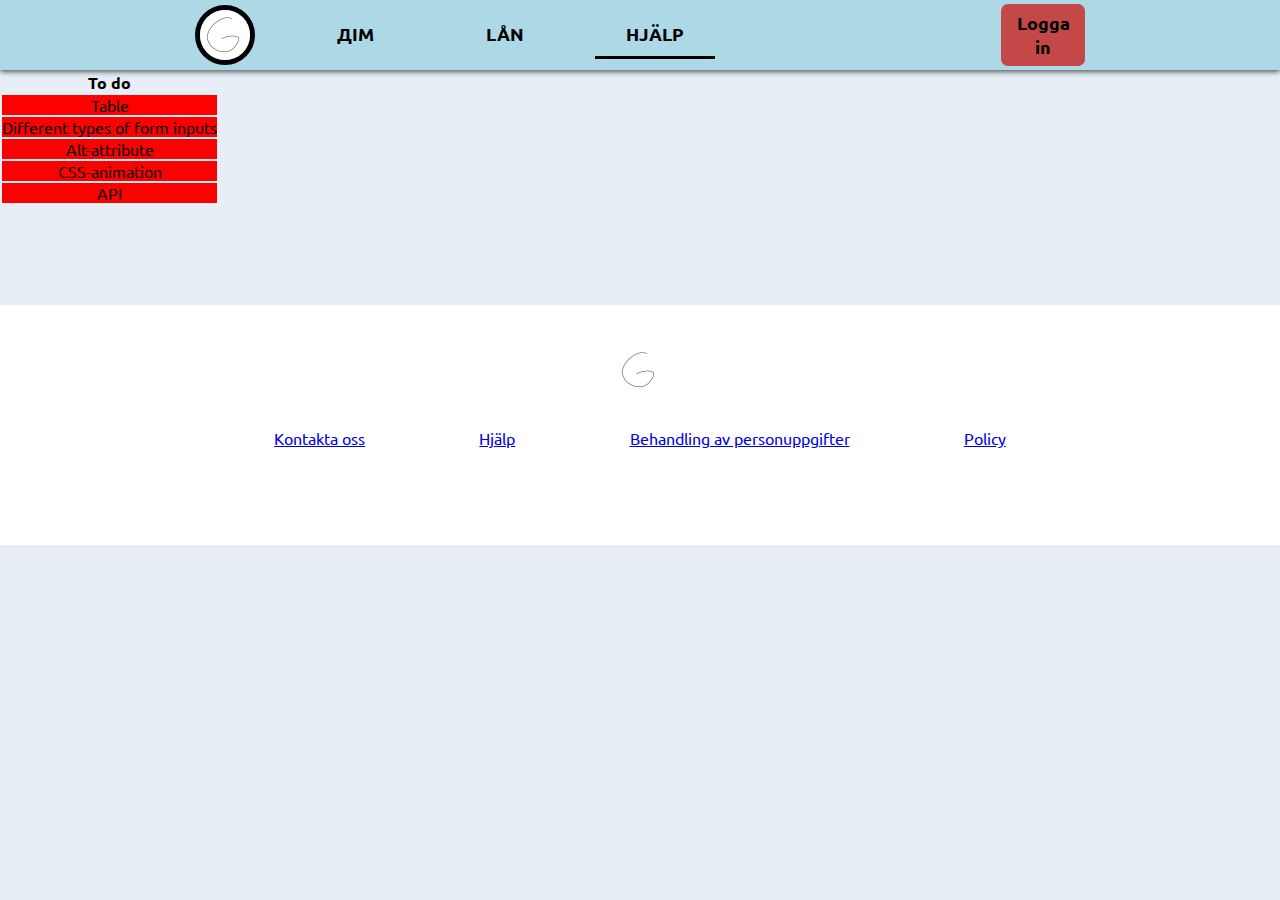
==== help.html @ 64496cb4 "added lots of pages (most are fairly blank) and added a to-do-list in the form of a table" ====
<!DOCTYPE html>
<html lang="en">
  <head>
    <meta charset="UTF-8" />
    <meta
      name="viewport"
      content="width=
    , initial-scale=1.0" />
    <title>Godsbanken</title>
    <link rel="stylesheet" href="CSS/style.css" />
  </head>
  <body>
    <header></header>
    <table style="text-align: center">
      <tr>
        <th>To do</th>
      </tr>
      <tr>
        <td style="background-color: red">Table</td>
      </tr>
      <tr>
        <td style="background-color: red">Different types of form inputs</td>
      </tr>
      <tr>
        <td style="background-color: red">Alt-attribute</td>
      </tr>
      <tr>
        <td style="background-color: red">CSS-animation</td>
      </tr>
      <tr>
        <td style="background-color: red">API</td>
      </tr>
    </table>
    <footer></footer>
  </body>
  <script src="scripts/header.js"></script>
  <script src="scripts/footer.js"></script>
  <script src="scripts/help.js"></script>
</html>
---- CSS/style.css ----
@import url("https://fonts.googleapis.com/css2?family=Ubuntu:wght@300&display=swap");

html {
  scroll-behavior: smooth;
}

* {
  padding: 0;
  margin: 0;
}

body {
  background-color: rgb(231, 238, 245);
  overflow-x: hidden;
  font-family: "Ubuntu", sans-serif;
}

header {
  display: flex;
  align-items: center;
  justify-content: center;
  background-color: lightblue;
  /* border-radius: 7px; */
  font-weight: 600;
  font-size: large;
  position: sticky;
  top: 0;
  height: 70px;
  box-shadow: 0px 1px 6px 0px rgba(0, 0, 0, 0.795);
}

/* #white-space {
  position: sticky;
  top: 0;
  background-color: white;
  height: 10px;
} */

.header-section {
  display: flex;
  align-items: center;
  width: 50%;
}

#logo-header {
  border-radius: 50%;
  height: 50px;
  margin: 10px;
  margin-right: 40px;
  border: 5px black solid;
}

ul {
  list-style: none;
}

nav {
  /* border: 3px solid red; */
  display: flex;
  justify-content: space-between;
  align-items: center;
  width: 100%;
  max-width: 800px;
}

#nav-ul {
  padding: 0;
  display: flex;
  /* justify-content: space-between; */
  /* border: 3px solid yellow; */
  width: 50%;
}

#nav-ul li {
  margin-right: 30px;
  /* width: 50%; */
  /* border: 3px solid black; */
}

.header-link {
  /* background-color: rgb(198, 198, 198); */
  padding: 10px;
  width: 100px;
  text-decoration: none;
  color: black;
  display: block;
  text-align: center;
  border-bottom: 3px solid #00000000;
  /* border-radius: 7px; */
}

.header-link:hover {
  background-color: #03074b1c;
  /* border-bottom: 3px solid #00000000; */
}

.header-link.clicked {
  background-color: #03074b29;
  /* border-bottom: 3px solid #00000000; */
}

#selected {
  /* background-color: rgb(117, 117, 117); */
  border-bottom: 3px solid black;
}

#log-in-button {
  width: 70px;
  /* border: 3px solid black; */
  margin-left: auto;
  margin-right: 10px;
  padding: 7px;
  text-decoration: none;
  color: black;
  text-align: center;
  background-color: rgb(196, 72, 72);
  border-radius: 7px;
}

#log-in-button:hover {
  background-color: rgb(181, 57, 57);
}

#log-in-button.clicked {
  background-color: rgb(171, 47, 47);
}

#hero {
  background-image: url(../images/hero2.png);
  /* width: 98%; */
  margin: 10px auto;
  /* background-repeat: no-repeat; */
  background-position: center;
  height: 400px;
  display: flex;
  justify-content: center;
  align-items: center;
  font-size: 70px;
  color: white;
  text-shadow: 0px 0px 10px black, 0px 0px 10px black;
  text-align: center;
}

main {
  margin-top: 50px;
  width: 100%;
}

h1 {
  text-align: center;
  font-size: 60px;
}

section {
  font-weight: 600;
  font-size: large;
  /* display: flex; */
  /* justify-content: space-between; */
  /* border: 3px solid black; */
  margin-top: 50px;
  margin-bottom: -50px;
  padding-bottom: 50px;
  /* width: 100%; */
  background-color: white;
  height: 350px;
}

.section-gray {
  background-color: lightblue;
}

.section-data-hantering {
  text-align: center;
  display: flex;
  justify-content: center;
}

.div-data-hantering {
  padding: 50px;
  width: 60%;
}

h2 {
  padding-top: 30px;
  text-align: center;
  font-size: 40px;
}

.section-content {
  margin-top: 40px;
  display: flex;
  justify-content: space-evenly;
  /* border: 3px solid black; */
}

section p {
  width: 50%;
  text-wrap: pretty;
  /* border: 3px solid gray; */
  display: flex;
  align-items: center;
}

.right-align {
  text-align: right;
}

section img {
  height: 180px;
  border-radius: 10px;
}

.log-in-section {
  padding-top: 1px;
  height: 500px;
}

#log-in-form {
  display: flex;
  flex-direction: column;
  align-items: center;
  justify-content: space-evenly;
  background-color: rgb(231, 238, 245);
  margin-left: auto;
  margin-right: auto;
  width: 280px;
  height: 400px;
  margin-top: 50px;
  padding: 10px;
  border-radius: 10px;
}

.log-in-content {
  display: flex;
  flex-direction: column;
  align-items: center;
  justify-content: space-between;
  height: 110px;
}

.log-in-content input {
  height: 20px;
}

.input-text {
  text-align: center;
}

#to-top {
  width: 60px;
  height: 60px;
  position: fixed;
  bottom: 10px;
  right: 10px;
  background-color: lightblue;
  box-shadow: 0px 0px 5px 0px black;
  border-radius: 7px;
  text-decoration: none;
  color: black;
}

#to-top p {
  position: absolute;
  top: 50%;
  left: 50%;
  transform: translate(-50%, -50%);
  text-align: center;
}

footer {
  width: 100%;
  min-height: 200px;
  margin-top: 100px;
  padding-top: 40px;
  background-color: white;
  display: flex;
  flex-direction: column;
  align-items: center;
}

footer img {
  height: 50px;
}

.footer-links {
  width: 75%;
  display: flex;
  justify-content: space-evenly;
  margin-top: 30px;
}

@media screen and (max-width: 800px) {
  .p-img-order {
    flex-direction: column-reverse;
  }
  .img-p-order {
    flex-direction: column;
  }
  .section-content {
    justify-content: center;
    align-items: center;
  }
  .section-image {
    width: 50%;
    height: auto;
  }
  section p {
    width: 99%;
    margin-top: 20px;
    text-align: center;
  }
  .right-align {
    text-align: center;
  }
  header {
    display: none;
  }
  footer {
    height: 240px;
  }
  .footer-links {
    flex-direction: column;
    align-items: center;
    justify-content: space-between;
    height: 100px;
  }
}
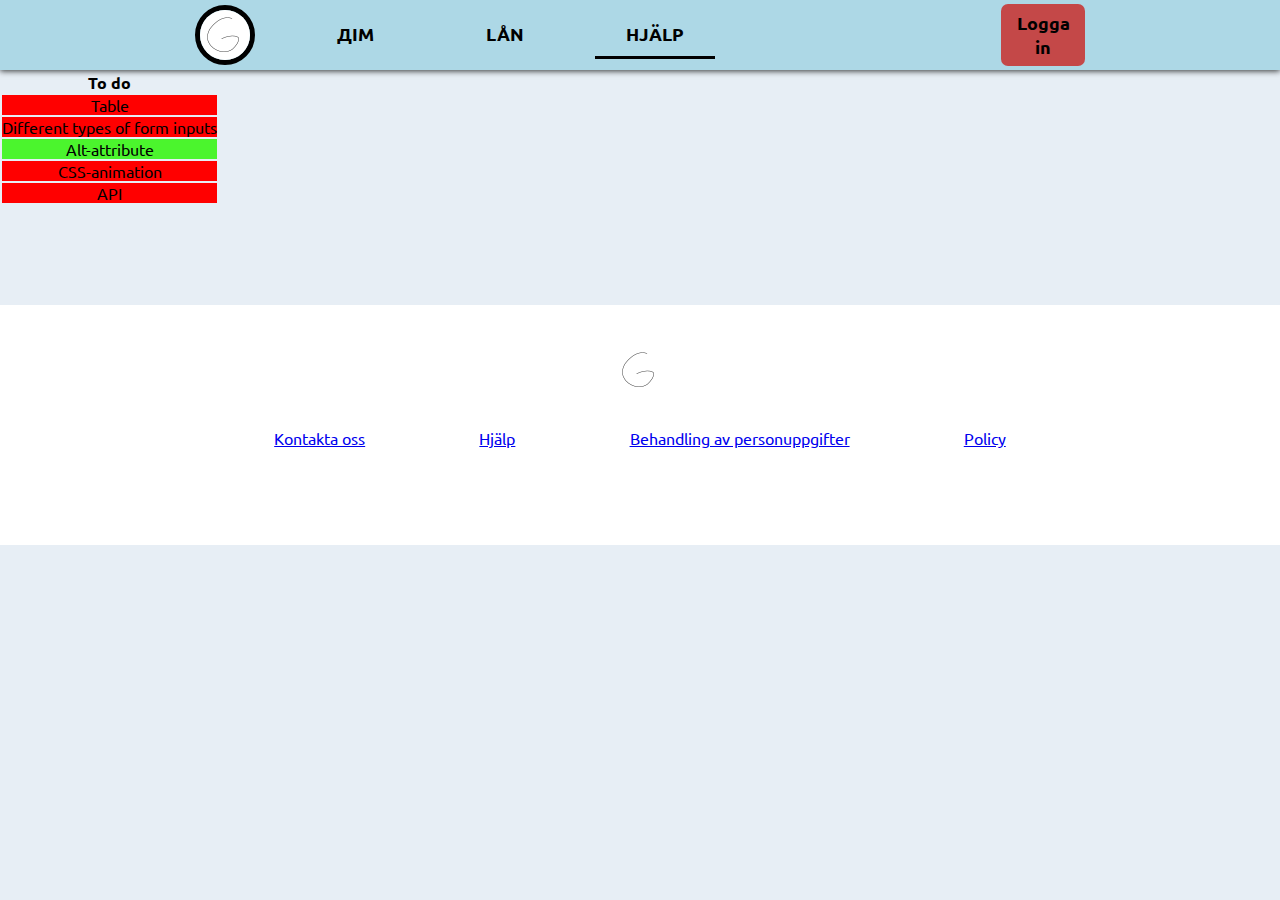
==== commit 8457246f: "Added images" ====
--- a/help.html
+++ b/help.html
@@ -22,7 +22,7 @@
         <td style="background-color: red">Different types of form inputs</td>
       </tr>
       <tr>
-        <td style="background-color: red">Alt-attribute</td>
+        <td style="background-color: rgb(75, 245, 45)">Alt-attribute</td>
       </tr>
       <tr>
         <td style="background-color: red">CSS-animation</td>
--- a/CSS/style.css
+++ b/CSS/style.css
@@ -126,10 +126,11 @@
 }
 
 #hero {
-  background-image: url(../images/hero2.png);
+  background-image: url(../images/hero-money.jpg);
   /* width: 98%; */
   margin: 10px auto;
-  /* background-repeat: no-repeat; */
+  background-repeat: no-repeat;
+  background-size: 100%;
   background-position: center;
   height: 400px;
   display: flex;
@@ -296,6 +297,9 @@
   .img-p-order {
     flex-direction: column;
   }
+  section {
+    padding-bottom: 150px;
+  }
   .section-content {
     justify-content: center;
     align-items: center;
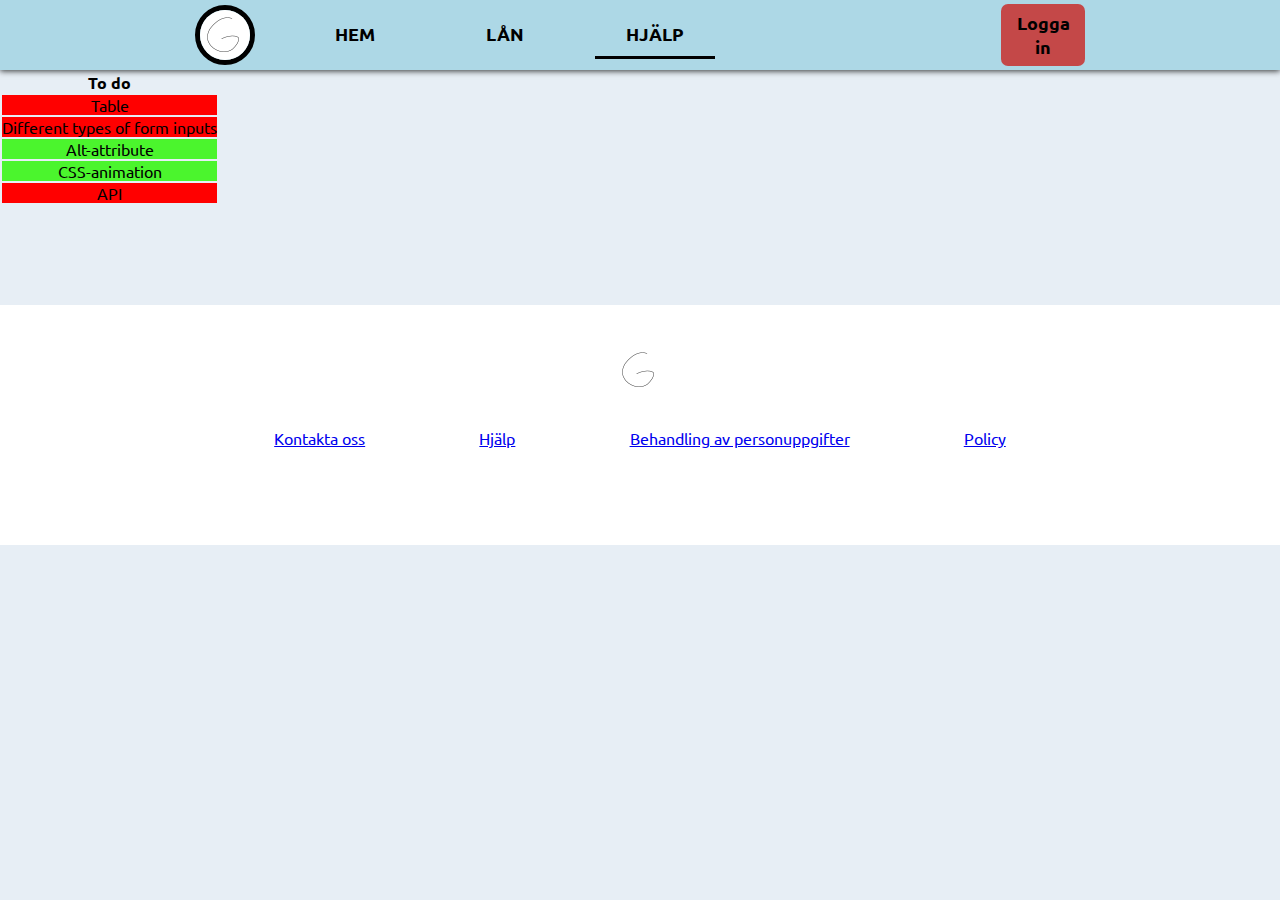
==== commit 48f5f5d4: "idk?" ====
--- a/help.html
+++ b/help.html
@@ -25,7 +25,7 @@
         <td style="background-color: rgb(75, 245, 45)">Alt-attribute</td>
       </tr>
       <tr>
-        <td style="background-color: red">CSS-animation</td>
+        <td style="background-color: rgb(75, 245, 45)">CSS-animation</td>
       </tr>
       <tr>
         <td style="background-color: red">API</td>
--- a/CSS/style.css
+++ b/CSS/style.css
@@ -13,6 +13,10 @@
   background-color: rgb(231, 238, 245);
   overflow-x: hidden;
   font-family: "Ubuntu", sans-serif;
+}
+
+::selection {
+  background-color: rgba(255, 255, 0, 0.57);
 }
 
 header {
@@ -86,6 +90,7 @@
   display: block;
   text-align: center;
   border-bottom: 3px solid #00000000;
+  transition: all 0.1s ease-out;
   /* border-radius: 7px; */
 }
 
@@ -115,6 +120,7 @@
   text-align: center;
   background-color: rgb(196, 72, 72);
   border-radius: 7px;
+  transition: all 0.1s ease-out;
 }
 
 #log-in-button:hover {
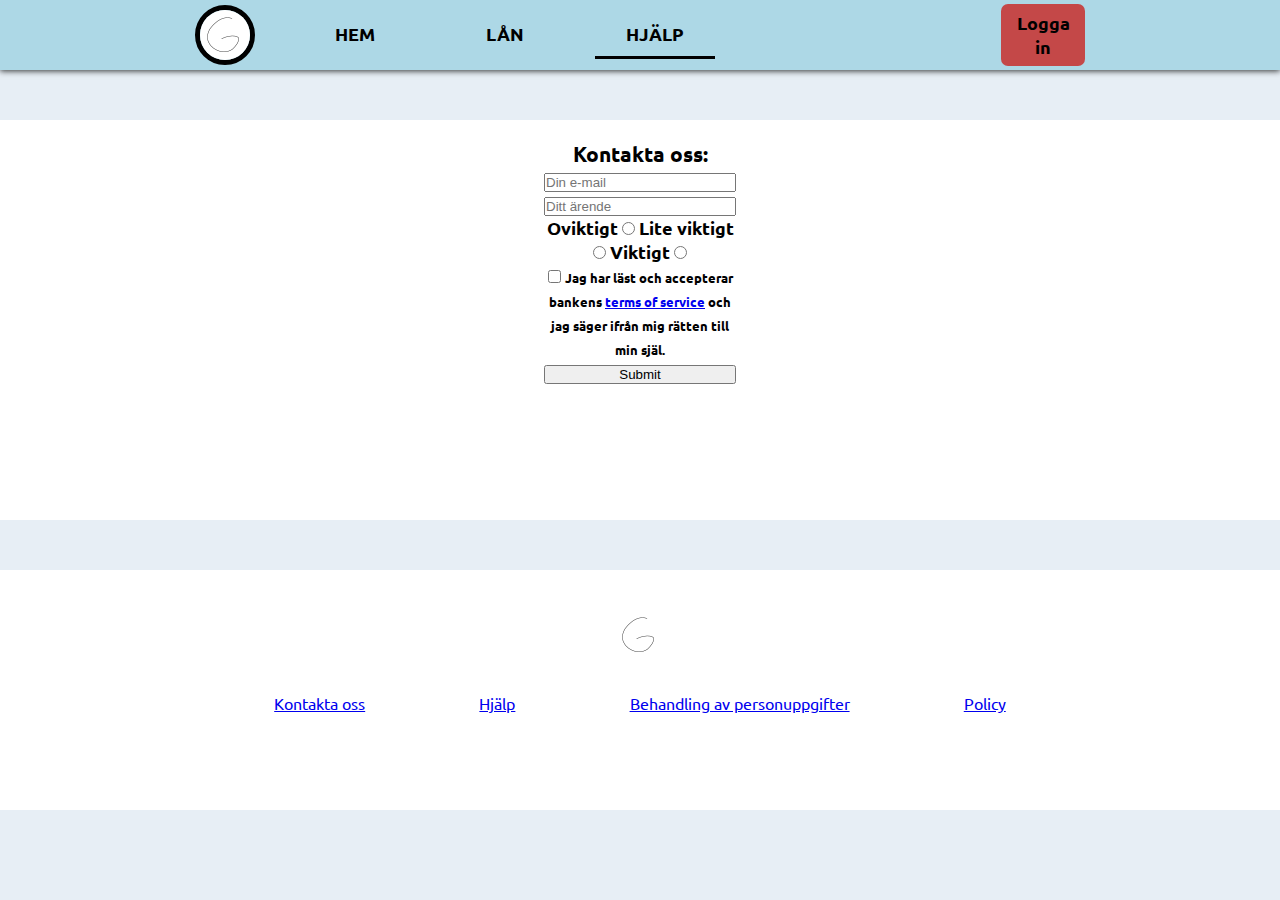
==== commit d83e4be2: "Finished forms and added API, made some final edits, purged all comments and I am now finally (hopef" ====
--- a/help.html
+++ b/help.html
@@ -2,35 +2,50 @@
 <html lang="en">
   <head>
     <meta charset="UTF-8" />
-    <meta
-      name="viewport"
-      content="width=
-    , initial-scale=1.0" />
+    <meta name="viewport" content="width=device-width, initial-scale=1.0" />
     <title>Godsbanken</title>
     <link rel="stylesheet" href="CSS/style.css" />
+    <link rel="icon" type="image/x-icon" href="images/logo.png" />
   </head>
   <body>
     <header></header>
-    <table style="text-align: center">
-      <tr>
-        <th>To do</th>
-      </tr>
-      <tr>
-        <td style="background-color: red">Table</td>
-      </tr>
-      <tr>
-        <td style="background-color: red">Different types of form inputs</td>
-      </tr>
-      <tr>
-        <td style="background-color: rgb(75, 245, 45)">Alt-attribute</td>
-      </tr>
-      <tr>
-        <td style="background-color: rgb(75, 245, 45)">CSS-animation</td>
-      </tr>
-      <tr>
-        <td style="background-color: red">API</td>
-      </tr>
-    </table>
+    <section>
+      <div id="contact-us-div">
+        <h3>Kontakta oss:</h3>
+        <form action="" id="contact-us-form">
+          <input
+            type="email"
+            name="help-email"
+            id="help-email"
+            placeholder="Din e-mail" />
+          <input
+            type="text"
+            name="help-matter"
+            id="help-matter"
+            placeholder="Ditt ärende" />
+          <div>
+            <label for="importance-0">Oviktigt</label>
+            <input type="radio" name="matter-importance" id="importance-0" />
+            <label for="importance-1">Lite viktigt</label>
+            <input type="radio" name="matter-importance" id="importance-1" />
+            <label for="importance-2">Viktigt</label>
+            <input type="radio" name="matter-importance" id="importance-2" />
+          </div>
+          <div>
+            <input
+              type="checkbox"
+              name="terms-of-service"
+              id="terms-of-service" />
+            <label for="terms-of-service" id="terms-of-service-label"
+              >Jag har läst och accepterar bankens
+              <a href="personal-data.html" target="blank">terms of service</a>
+              och jag säger ifrån mig rätten till min själ.
+            </label>
+          </div>
+          <input type="submit" name="trash-submit" id="trash-submit" />
+        </form>
+      </div>
+    </section>
     <footer></footer>
   </body>
   <script src="scripts/header.js"></script>
--- a/CSS/style.css
+++ b/CSS/style.css
@@ -24,7 +24,6 @@
   align-items: center;
   justify-content: center;
   background-color: lightblue;
-  /* border-radius: 7px; */
   font-weight: 600;
   font-size: large;
   position: sticky;
@@ -33,13 +32,6 @@
   box-shadow: 0px 1px 6px 0px rgba(0, 0, 0, 0.795);
 }
 
-/* #white-space {
-  position: sticky;
-  top: 0;
-  background-color: white;
-  height: 10px;
-} */
-
 .header-section {
   display: flex;
   align-items: center;
@@ -59,7 +51,6 @@
 }
 
 nav {
-  /* border: 3px solid red; */
   display: flex;
   justify-content: space-between;
   align-items: center;
@@ -70,19 +61,14 @@
 #nav-ul {
   padding: 0;
   display: flex;
-  /* justify-content: space-between; */
-  /* border: 3px solid yellow; */
   width: 50%;
 }
 
 #nav-ul li {
   margin-right: 30px;
-  /* width: 50%; */
-  /* border: 3px solid black; */
 }
 
 .header-link {
-  /* background-color: rgb(198, 198, 198); */
   padding: 10px;
   width: 100px;
   text-decoration: none;
@@ -91,27 +77,22 @@
   text-align: center;
   border-bottom: 3px solid #00000000;
   transition: all 0.1s ease-out;
-  /* border-radius: 7px; */
 }
 
 .header-link:hover {
   background-color: #03074b1c;
-  /* border-bottom: 3px solid #00000000; */
 }
 
 .header-link.clicked {
   background-color: #03074b29;
-  /* border-bottom: 3px solid #00000000; */
 }
 
 #selected {
-  /* background-color: rgb(117, 117, 117); */
   border-bottom: 3px solid black;
 }
 
 #log-in-button {
   width: 70px;
-  /* border: 3px solid black; */
   margin-left: auto;
   margin-right: 10px;
   padding: 7px;
@@ -133,7 +114,6 @@
 
 #hero {
   background-image: url(../images/hero-money.jpg);
-  /* width: 98%; */
   margin: 10px auto;
   background-repeat: no-repeat;
   background-size: 100%;
@@ -161,13 +141,9 @@
 section {
   font-weight: 600;
   font-size: large;
-  /* display: flex; */
-  /* justify-content: space-between; */
-  /* border: 3px solid black; */
   margin-top: 50px;
   margin-bottom: -50px;
   padding-bottom: 50px;
-  /* width: 100%; */
   background-color: white;
   height: 350px;
 }
@@ -197,13 +173,11 @@
   margin-top: 40px;
   display: flex;
   justify-content: space-evenly;
-  /* border: 3px solid black; */
 }
 
 section p {
   width: 50%;
   text-wrap: pretty;
-  /* border: 3px solid gray; */
   display: flex;
   align-items: center;
 }
@@ -251,6 +225,68 @@
 
 .input-text {
   text-align: center;
+}
+
+.search-div {
+  background-color: white;
+  margin-top: 20px;
+  padding: 10px;
+}
+
+.search-form {
+  display: flex;
+}
+
+.page-arrow {
+  cursor: pointer;
+  border: 1px solid black;
+  border-radius: 3px;
+  margin-left: 5px;
+  transition: all 0.1s ease-out;
+}
+
+.page-arrow:hover {
+  background-color: rgb(224, 222, 222);
+}
+
+#page-number {
+  border: 1px solid black;
+  border-radius: 3px;
+  margin-left: 5px;
+}
+
+#search-button {
+  margin-left: 20px;
+  padding: 0px 10px;
+}
+
+#movie-table-div {
+  padding: 10px;
+  display: flex;
+  justify-content: center;
+}
+
+.movie-table {
+  width: 50%;
+  border: 1px solid black;
+  border-radius: 3px;
+  margin-bottom: 20px;
+}
+
+.movie-table th {
+  border: 1px solid black;
+  margin: 0;
+}
+
+.movie-table td {
+  border: 1px solid black;
+  margin: 0;
+  padding: 2px;
+  text-align: center;
+}
+
+.poster {
+  height: 100px;
 }
 
 #to-top {
@@ -296,6 +332,42 @@
   margin-top: 30px;
 }
 
+#hamburger-menu {
+  display: none;
+}
+
+#contact-us-div {
+  padding: 20px;
+  width: 15%;
+  margin-left: auto;
+  margin-right: auto;
+  text-align: center;
+}
+
+#contact-us-form {
+  margin-left: auto;
+  margin-right: auto;
+  display: flex;
+  flex-direction: column;
+}
+
+#contact-us-form input {
+  margin-top: 5px;
+}
+
+#terms-of-service-label {
+  font-size: 13px;
+}
+
+#must-check {
+  font-size: 13px;
+  color: red;
+  margin-left: auto;
+  margin-right: auto;
+  margin-top: 10px;
+  width: 100%;
+}
+
 @media screen and (max-width: 800px) {
   .p-img-order {
     flex-direction: column-reverse;
@@ -322,8 +394,46 @@
   .right-align {
     text-align: center;
   }
-  header {
+  #hamb-menu-div {
+    position: sticky;
+    top: 0;
+    display: flex;
+  }
+  #hamb-background:not(.head-viz) {
     display: none;
+  }
+  #hamb-background.head-viz {
+    background-color: lightblue;
+    border: 3px solid lightblue;
+    position: sticky;
+    width: 99%;
+  }
+  #hamburger-menu {
+    display: block;
+    width: 50px;
+    height: 50px;
+    border: 3px solid lightblue;
+    cursor: pointer;
+    position: sticky;
+    background-color: lightblue;
+    top: 0;
+    font-weight: bold;
+    font-size: 50px;
+    text-align: center;
+  }
+  header:not(.head-viz) {
+    display: none;
+  }
+  header.head-viz {
+    transition: all 0.3s ease-out;
+    display: block;
+    position: sticky;
+    flex-direction: column;
+    height: 100%;
+    top: 56px;
+  }
+  header.head-viz nav ul {
+    flex-direction: column;
   }
   footer {
     height: 240px;
